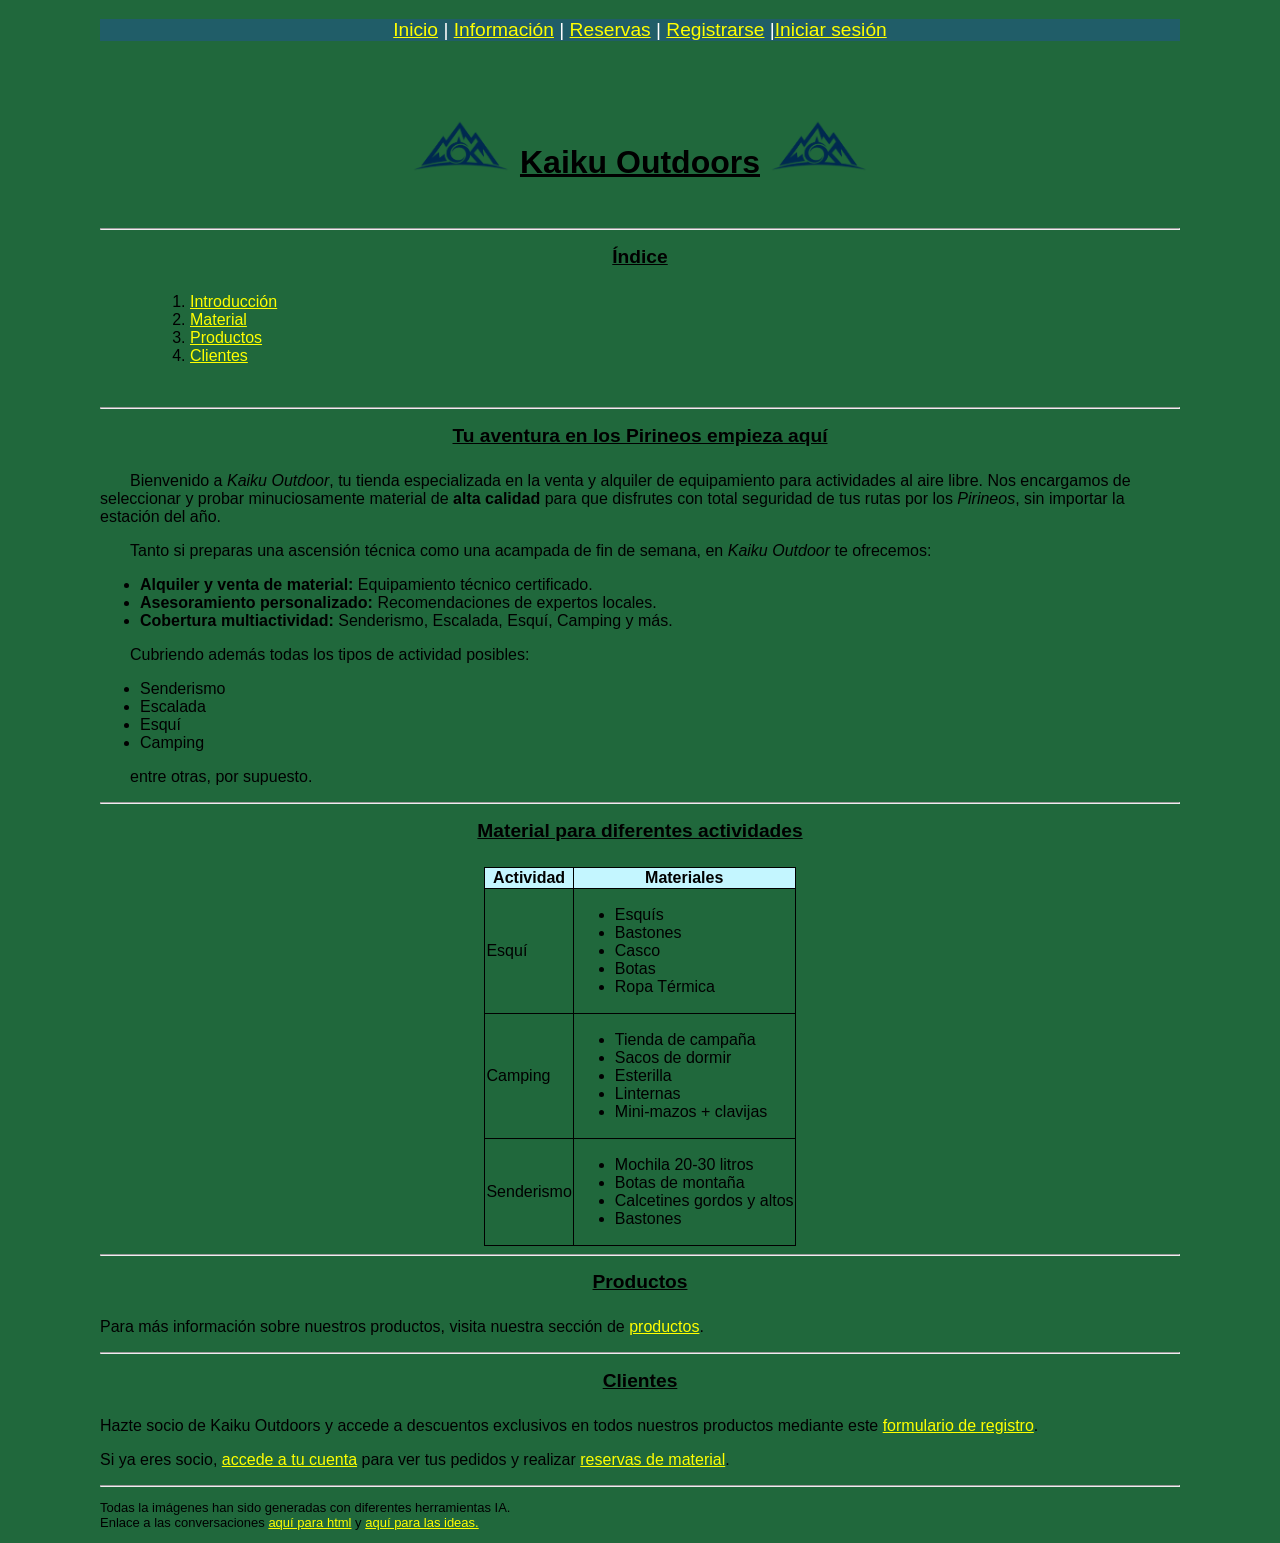
==== index.html @ aec98f62 "Primera subida del proyecto" ====
<!DOCTYPE html>

<html lang="es">

<head>
    <link rel="stylesheet" href="styles.css">
    <meta charset="UTF-8">
    <title>Kaiku Outdoors</title>
</head>

<body>
    <p id="cabecera"><a href="index.html">Inicio</a> | <a href="productos.html">Información</a> | <a href="reservas.html">Reservas</a> | <a href="formulario.html">Registrarse</a> |<a href="Formularioini.html">Iniciar sesión</a></p>
    <br><br>
    <h1><img src="img/Logo.png" alt="Logo de Kaiku Outdoors" class="logo"> <a class="inicio" href="index.html">Kaiku Outdoors</a> <img src="img/Logo.png" alt="Logo de Kaiku Outdoors" class="logo"></h1>
    <br>
    <hr>
        <nav>
            <h2>Índice</h2>
            <ol id="indice">
                <li><a href="#Intro">Introducción</a></li>
                <li><a href="#Material">Material</a></li>
                <li><a href="#Productos">Productos</a></li>
                <li><a href="#Clientes">Clientes</a></li>
            </ol>
        </nav><br><hr>

    <section id="Intro">
    <h2>Tu aventura en los Pirineos empieza aquí</h2>

    <p class="Texto">Bienvenido a <em>Kaiku Outdoor</em>, tu tienda especializada en la venta y alquiler de equipamiento para actividades al aire libre. Nos encargamos de seleccionar y probar minuciosamente material de <strong>alta calidad</strong> para que disfrutes con total seguridad de tus rutas por los <em>Pirineos</em>, sin importar la estación del año.</p>

    <p class="Texto">Tanto si preparas una ascensión técnica como una acampada de fin de semana, en <em>Kaiku Outdoor</em> te ofrecemos:</p>
    
    <ul>
        <li><strong>Alquiler y venta de material:</strong> Equipamiento técnico certificado.</li>
        <li><strong>Asesoramiento personalizado:</strong> Recomendaciones de expertos locales.</li>
        <li><strong>Cobertura multiactividad:</strong> Senderismo, Escalada, Esquí, Camping y más.</li>
    </ul>
    <p class="Texto">Cubriendo además todas los tipos de actividad posibles:</p>
    <ul>
        <li>Senderismo</li>
        <li>Escalada</li>
        <li>Esquí</li>
        <li>Camping</li>
    </ul>
    <p class="Texto">entre otras, por supuesto.</p>
    </section><hr>

    <section id="Material">
    <h2>Material para diferentes actividades</h2>
    <table>
        <tr>
            <th>Actividad</th>
            <th>Materiales</th>
        </tr>
        <tr>
            <td>Esquí</td>
            <td><ul>
                <li>Esquís</li>
                <li>Bastones</li>
                <li>Casco</li>
                <li>Botas</li>
                <li>Ropa Térmica</li>
            </ul></td>
        </tr>
        <tr>
            <td>Camping</td>
            <td><ul>
                <li>Tienda de campaña</li>
                <li>Sacos de dormir</li>
                <li>Esterilla</li>
                <li>Linternas</li>
                <li>Mini-mazos + clavijas</li>
            </ul></td>
        </tr>
        <tr>
            <td>Senderismo</td>
            <td><ul>
                <li>Mochila 20-30 litros</li>
                <li>Botas de montaña</li>
                <li>Calcetines gordos y altos</li>
                <li>Bastones</li>
            </ul></td>
        </tr>
    </table>

    </section><hr>

    <section id="Productos">
        <h2>Productos</h2>
        <p>Para más información sobre nuestros productos, visita nuestra sección de <a href="productos.html">productos</a>.</p>
    </section><hr>

    <section id="Clientes">
        <h2>Clientes</h2>
        <p>Hazte socio de Kaiku Outdoors y accede a descuentos exclusivos en todos nuestros productos mediante este <a href="formulario.html">formulario de registro</a>.</p>
        <p>Si ya eres socio, <a href="Formularioini.html">accede a tu cuenta</a> para ver tus pedidos y realizar <a href="reservas.html">reservas de material</a>.</p>
    </section><hr>
    <p id="cita">Todas la imágenes han sido generadas con diferentes herramientas IA. <br> Enlace a las conversaciones <a href="https://share.gemini.google/5PkUpAcolHlf">aquí para html</a> y <a href="https://share.gemini.google/wBAASZRdj29j">aquí para las ideas.</a></p>
</body>
</html>
---- styles.css ----
body {
    font-family: Arial, Helvetica, sans-serif;
    /*Tengo dudas de como queda mejor si con esto o sin esto:
        background-color: #20683c;*/
    background-color: #20683c;
    margin-top: 10px;
    margin-right: 100px;
    margin-left: 100px;
    z-index: 1;
}

body::before {
  content: "";
  position: fixed;
  top: 0; left: 0;
  width: 100%; height: 100%;
  background-size: cover;
  background-position: center;
  opacity: 0.3;
  z-index:-1;
  
  /* Pasa por las 6 imágenes en un bucle infinitos de 30 segundos */
  animation: rotarFondos 30s infinite; 
}

@keyframes rotarFondos {
  0%, 15%   { background-image: url('img/pirineos1.jpg'); }
  16%, 31%  { background-image: url('img/pirineos2.jpg'); }
  32%, 48%  { background-image: url('img/pirineos3.jpg'); }
  49%, 64%  { background-image: url('img/pirineos4.jpg'); }
  65%, 81%  { background-image: url('img/pirineos5.jpg'); }
  82%, 100% { background-image: url('img/pirineos6.jpg'); }
}

h1 {
    text-align: center;
}

h2 {
    text-align: center;
    text-decoration: underline;
    font-size: 1.2em;
    margin-bottom: 25px;
}

p {
    text-align: left;
}

a {
    color: yellow;
}

select {
    display: block;
    height : 20px;
    margin-bottom: 10px;
}

input[type="text"], input[type="password"], input[type="email"], input [type="tel"] {
    display: block;
    height : 20px;
    margin-bottom: 10px;
}

input[type="number"] {
    height: 20px;
    width: 100px;
}

table {
    border-collapse: collapse;
    margin: auto; /*Así se colocan los elementos en el centro*/
}

td {
    border: 1px solid black;
}

th {
    border: 1px solid black;
    background-color: rgb(196, 246, 255);
}

.inicio {
    color:black;
}

.Texto {
    text-indent: 30px;
}

.logo {
    width: 100px;
}

#indice {
    margin-left: 50px;
}

#cita {
    font-size: small;
}

#cabecera {
    text-align: center;
    font-size: 1.2em;
    background-color: #205d68;
    color: white;
}
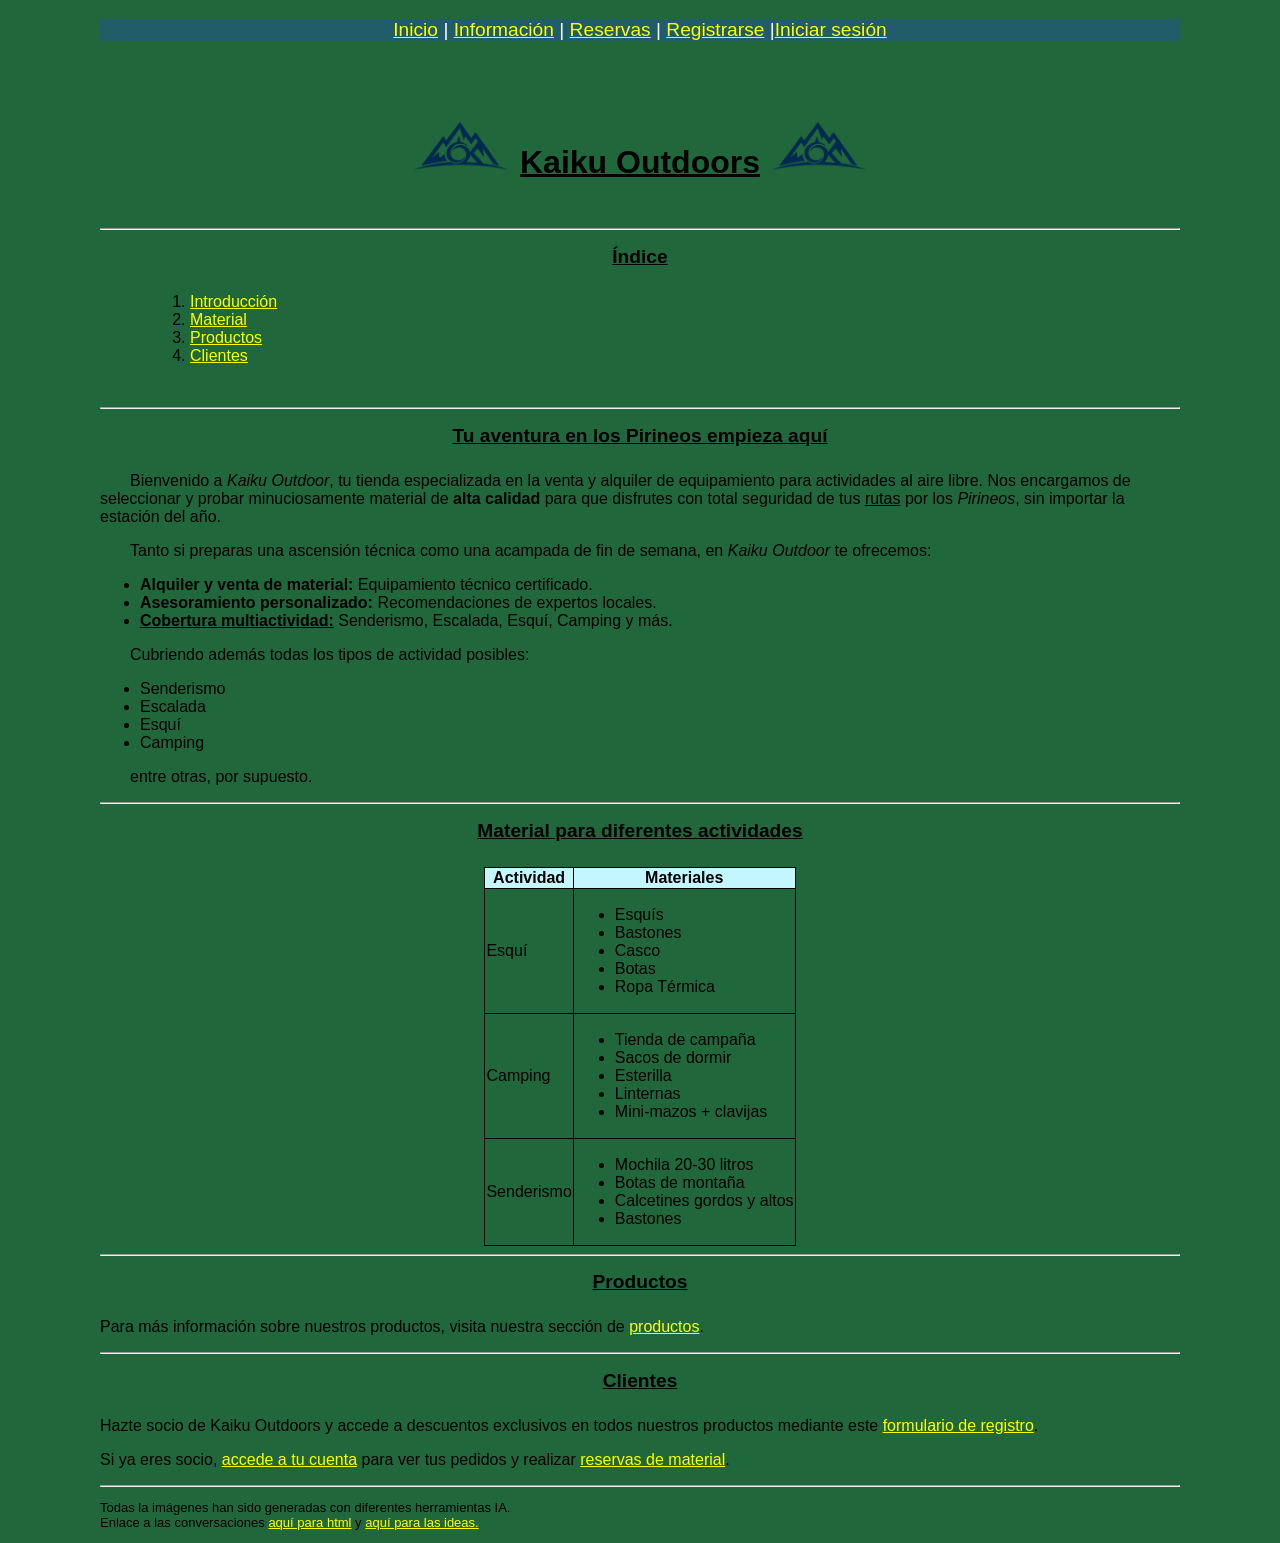
==== commit 06b660db: "Primera subida del proyecto" ====
--- a/index.html
+++ b/index.html
@@ -27,14 +27,14 @@
     <section id="Intro">
     <h2>Tu aventura en los Pirineos empieza aquí</h2>
 
-    <p class="Texto">Bienvenido a <em>Kaiku Outdoor</em>, tu tienda especializada en la venta y alquiler de equipamiento para actividades al aire libre. Nos encargamos de seleccionar y probar minuciosamente material de <strong>alta calidad</strong> para que disfrutes con total seguridad de tus rutas por los <em>Pirineos</em>, sin importar la estación del año.</p>
+    <p class="Texto">Bienvenido a <em>Kaiku Outdoor</em>, tu tienda especializada en la venta y alquiler de equipamiento para actividades al aire libre. Nos encargamos de seleccionar y probar minuciosamente material de <strong>alta calidad</strong> para que disfrutes con total seguridad de tus <a class = "normal" href="https://www.rutaspirineos.org/">rutas</a> por los <em>Pirineos</em>, sin importar la estación del año.</p>
 
     <p class="Texto">Tanto si preparas una ascensión técnica como una acampada de fin de semana, en <em>Kaiku Outdoor</em> te ofrecemos:</p>
     
     <ul>
         <li><strong>Alquiler y venta de material:</strong> Equipamiento técnico certificado.</li>
         <li><strong>Asesoramiento personalizado:</strong> Recomendaciones de expertos locales.</li>
-        <li><strong>Cobertura multiactividad:</strong> Senderismo, Escalada, Esquí, Camping y más.</li>
+        <li><strong><a class = "normal" href="https://www.lospirineos.info/actividades/">Cobertura multiactividad:</a></strong> Senderismo, Escalada, Esquí, Camping y más.</li>
     </ul>
     <p class="Texto">Cubriendo además todas los tipos de actividad posibles:</p>
     <ul>
--- a/styles.css
+++ b/styles.css
@@ -94,6 +94,10 @@
     width: 100px;
 }
 
+.normal {
+    color: black;
+}
+
 #indice {
     margin-left: 50px;
 }
